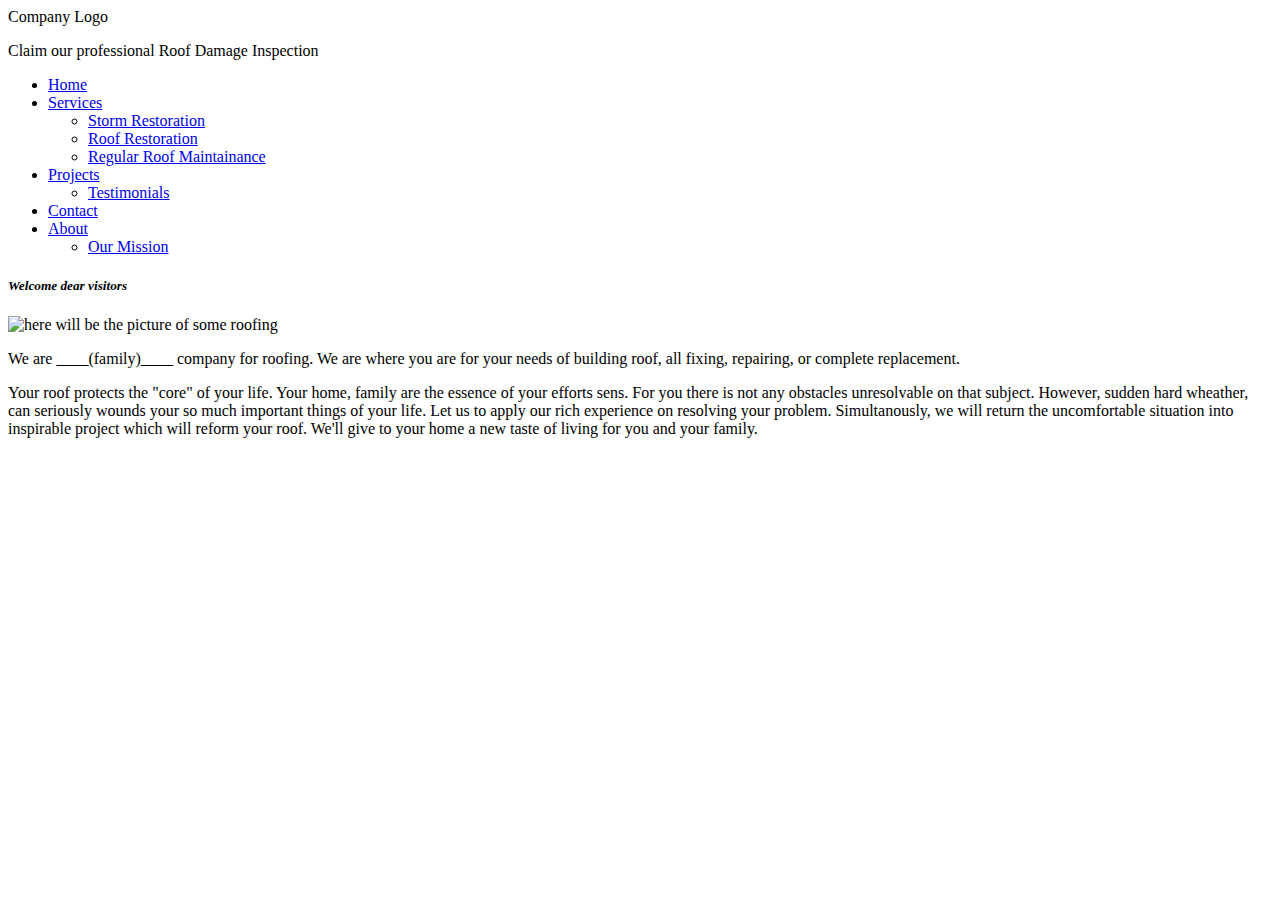
==== about.html @ 461e3e61 "Create about.html" ====
<!DOCTYPE html>
<html lang="en">
<head>
    <meta charset="utf-8" />
    <meta name="viewport" content="width=device-width, initial-scale=1" />
    <title>Construction company</title>
    <!-- Meta tags for SEO and social sharing -->
    <meta name="robots" content="index,follow" />
    <meta property="og:title" content="construction-company!" />
    <meta property="og:type" content="web-page" />
    <meta property="og:url" content="https://construction-company.glitch.me/about.html" />
    <meta
      property="og:about company"
      content="Your-reliable-partner-construction-company" />
    <meta property="og:image" content="Here-need-to-be-image-url-address" />
    <meta name="twitter:card" content="summary" />
    <!-- Import the webpage's stylesheet -->
    <link rel="stylesheet" href="https://building-company.glitch.me/Desktop-first-izgled-index-a.css " /> 
</head>
<body>   
  <article class="simple-flex">
    <div id="logoCompan">Company Logo</div> <!-- logo-->
    <div><p>Claim our professional Roof Damage Inspection</p></div>
  </article>
  <article id="for-nav-menu">  
    <nav class="nav-menu">
      <ul>
        <li><a href="https://building-company.glitch.me/index.html">Home</a></li>
        <li class="drop-navbar"><a href="https://building-company.glitch.me/services.html">Services</a>
          <ul>
            <li><a href="https://building-company.glitch.me/storm-restor.html">Storm Restoration</a></li>
            <li><a href="https://building-company.glitch.me/roof-restor.html">Roof Restoration</a></li>
            <li><a href="https://building-company.glitch.me/regul-maintain.html">Regular Roof Maintainance</a></li>
          </ul>
        </li>
        <li class="drop-navbar"><a href="https://building-company.glitch.me/projects.html">Projects</a>         
          <ul>
            <li><a href="https://building-company.glitch.me/testimonials.html">Testimonials</a></li>
          </ul>
        </li>
        <li><a href="https://building-company.glitch.me/contact.html">Contact</a></li>
        <li class="drop-navbar"><a href="https://building-company.glitch.me/about.html">About</a>
          <ul>
            <li><a href="https://building-company.glitch.me/our-mission.html">Our Mission</a></li>
          </ul>
        </li>
      </ul>
    </nav>
  </article>
  
  <main>
    <section id="part-1">        
          <!-- Introduction -->
      <h5 id="part-1-introTitle"><em>Welcome dear visitors</em></h5>      
      <div id="imgCont-1">      
        <img id="img-1" src="https://cdn.glitch.global/89060ac4-ff02-4b1f-8fe3-5d0d15954883/imgExRoofRestore-1-pexels-steffen-coonan-2098624.jpg?v=1691301043879" alt="here will be the picture of some roofing" />
      </div>
      <div>     
        <p>
          We are ____(family)____ company for roofing. We are where you are for your
          needs of building roof, all fixing, repairing, or complete replacement.
        </p>
        <p>
          Your roof protects the "core" of your life. Your home, family are the essence of your efforts sens. For you there is not 
          any obstacles unresolvable on that subject. However, sudden hard wheather, can seriously wounds your so much important things
          of your life. Let us to apply our rich experience on resolving your problem. Simultanously, we will return the uncomfortable situation 
          into inspirable project which will reform your roof. We'll give to your home a new taste of living for you and your family. 
        </p>
      </div>
      <div>    
        <p>
        
        </p>
      </div>
    </section>            
    <section> 
      <p>

      </p>      
    </section>
  </main>    
<script src="#"></script>
</body>
</html>
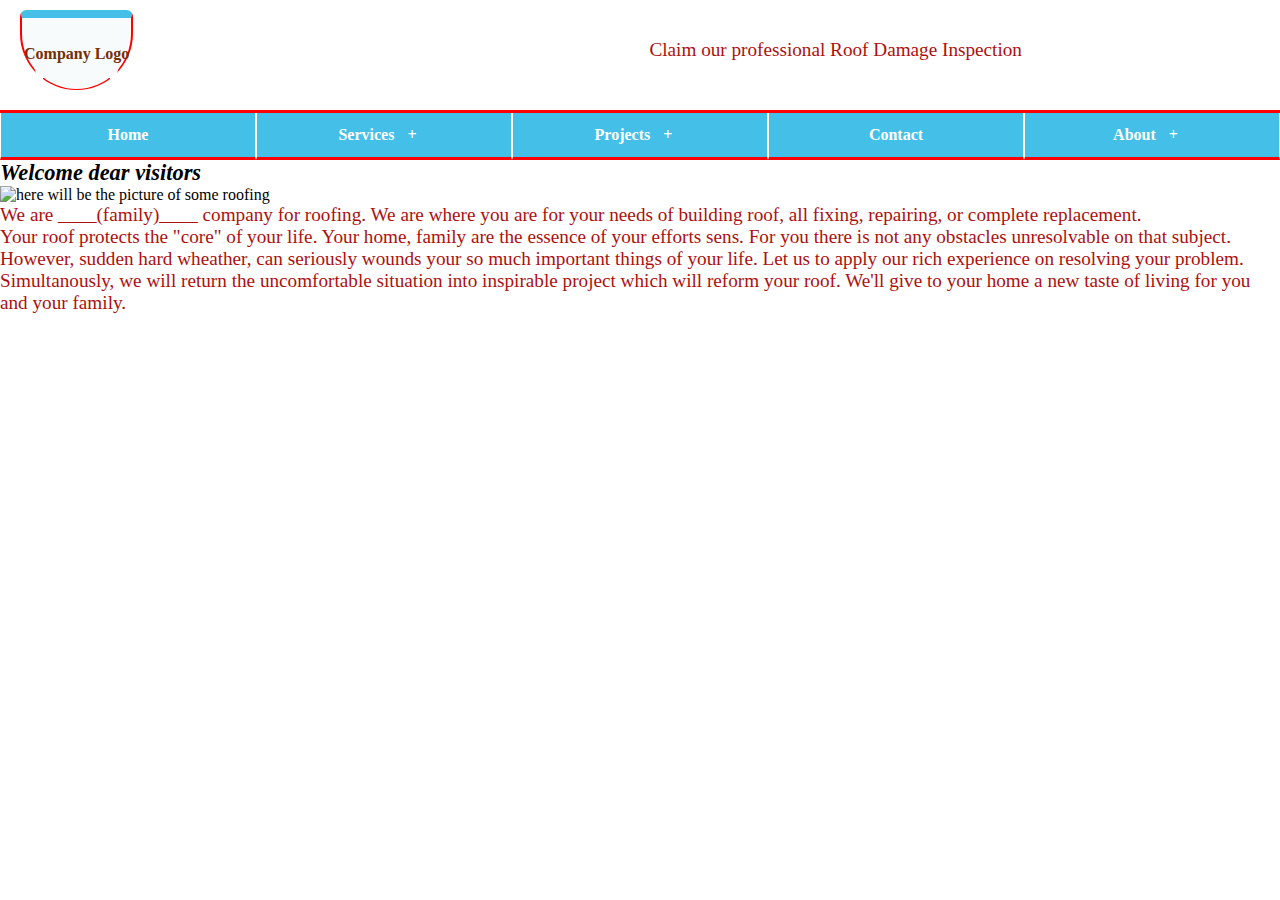
==== commit aa699bee: "Update about.html" ====
--- a/about.html
+++ b/about.html
@@ -3,19 +3,9 @@
 <head>
     <meta charset="utf-8" />
     <meta name="viewport" content="width=device-width, initial-scale=1" />
-    <title>Construction company</title>
-    <!-- Meta tags for SEO and social sharing -->
-    <meta name="robots" content="index,follow" />
-    <meta property="og:title" content="construction-company!" />
-    <meta property="og:type" content="web-page" />
-    <meta property="og:url" content="https://construction-company.glitch.me/about.html" />
-    <meta
-      property="og:about company"
-      content="Your-reliable-partner-construction-company" />
-    <meta property="og:image" content="Here-need-to-be-image-url-address" />
-    <meta name="twitter:card" content="summary" />
+    <title>Construction company</title>    
     <!-- Import the webpage's stylesheet -->
-    <link rel="stylesheet" href="https://building-company.glitch.me/Desktop-first-izgled-index-a.css " /> 
+    <link rel="stylesheet" href="/Desktop-first-izgled-index-a.css " /> 
 </head>
 <body>   
   <article class="simple-flex">
@@ -25,23 +15,23 @@
   <article id="for-nav-menu">  
     <nav class="nav-menu">
       <ul>
-        <li><a href="https://building-company.glitch.me/index.html">Home</a></li>
-        <li class="drop-navbar"><a href="https://building-company.glitch.me/services.html">Services</a>
+        <li><a href="/index.html">Home</a></li>
+        <li class="drop-navbar"><a href="/services.html">Services</a>
           <ul>
-            <li><a href="https://building-company.glitch.me/storm-restor.html">Storm Restoration</a></li>
-            <li><a href="https://building-company.glitch.me/roof-restor.html">Roof Restoration</a></li>
-            <li><a href="https://building-company.glitch.me/regul-maintain.html">Regular Roof Maintainance</a></li>
+            <li><a href="/storm-restor.html">Storm Restoration</a></li>
+            <li><a href="/roof-restor.html">Roof Restoration</a></li>
+            <li><a href="/regul-maintain.html">Regular Roof Maintainance</a></li>
           </ul>
         </li>
-        <li class="drop-navbar"><a href="https://building-company.glitch.me/projects.html">Projects</a>         
+        <li class="drop-navbar"><a href="/projects.html">Projects</a>         
           <ul>
-            <li><a href="https://building-company.glitch.me/testimonials.html">Testimonials</a></li>
+            <li><a href="/testimonials.html">Testimonials</a></li>
           </ul>
         </li>
-        <li><a href="https://building-company.glitch.me/contact.html">Contact</a></li>
-        <li class="drop-navbar"><a href="https://building-company.glitch.me/about.html">About</a>
+        <li><a href="/contact.html">Contact</a></li>
+        <li class="drop-navbar"><a href="/about.html">About</a>
           <ul>
-            <li><a href="https://building-company.glitch.me/our-mission.html">Our Mission</a></li>
+            <li><a href="/our-mission.html">Our Mission</a></li>
           </ul>
         </li>
       </ul>
@@ -53,7 +43,7 @@
           <!-- Introduction -->
       <h5 id="part-1-introTitle"><em>Welcome dear visitors</em></h5>      
       <div id="imgCont-1">      
-        <img id="img-1" src="https://cdn.glitch.global/89060ac4-ff02-4b1f-8fe3-5d0d15954883/imgExRoofRestore-1-pexels-steffen-coonan-2098624.jpg?v=1691301043879" alt="here will be the picture of some roofing" />
+        <img id="img-1" src="/imgExRoofRestore-1-pexels-steffen-coonan-2098624.jpg" alt="here will be the picture of some roofing" />
       </div>
       <div>     
         <p>
--- a/Desktop-first-izgled-index-a.css
+++ b/Desktop-first-izgled-index-a.css
@@ -0,0 +1,269 @@
+* {
+  box-sizing: border-box;
+  margin: 0;
+  padding: 0;
+}
+
+body {
+  background-color: white;  
+  height: 100vh;
+}
+
+/* css selectors from h1 to h6, and p */
+h1 {
+  font-size: 2.2rem;
+  /*font-weight: ;*/
+}
+
+h2 {
+  font-size: 2rem;
+  /*font-weight: ;*/
+}
+
+h3 {
+  font-size: 1.8rem;
+  /*font-weight: ;*/
+}
+
+h4 {
+  font-size: 1.6rem;
+  /*font-weight: ;*/
+}
+
+h5 {
+  font-size: 1.4rem;
+  /*font-weight: ;*/
+}
+
+h6 {
+  font-size: 1.2rem;
+}
+
+p {
+  font-size: 1.2rem;
+  font-weight: 500;
+  color: #ae0f0f
+}
+
+.simple-flex {
+  display: flex;
+  flex-direction: row;
+  justify-content: center;
+  align-items: center;
+  margin-bottom: 10px;
+}
+
+.simple-flex #logoCompan {
+  margin: 10px auto 10px 20px;
+  display: flex;
+  flex-direction: column;
+  justify-content: center;
+  align-items: center;
+  flex-wrap: wrap;
+  text-align: center;
+  background-color: #f7fbfb;
+  color: #752f05;
+  min-width: 90px;
+  max-width: 120px;
+  min-height: 80px;
+  max-height: 88px;
+  padding: 2px;
+  font-size: 1rem;
+  font-weight: 600;
+  border-radius: 8px 8px 70px 70px;
+  border-top: 8px solid #44c0e8;
+  border-bottom: 1px solid red;
+  border-right: 2px solid red;
+  border-left: 2px solid red;
+} 
+
+.simple-flex div {
+  margin-left: auto;
+  margin-right: auto;
+}
+
+.simple-flex div p {
+  margin-right: auto;
+  margin-left: auto;
+}
+
+ /* Dropdown Flexbox Menu */
+.nav-menu {
+  font-family: serif;
+}
+
+.nav-menu ul {
+  list-style: none;
+  margin: 0;
+  padding: 0;
+  display: flex;
+  flex-wrap: wrap;
+  border-top: 3.5px solid red;
+}
+
+.nav-menu ul li {
+  width: 20%;
+}
+
+.nav-menu ul li > ul {
+  border-top: 0px red;
+  display: none;
+  flex-direction: column;
+}
+
+.nav-menu ul li > ul li {
+  width: 100%;
+}
+
+.nav-menu ul li:hover > ul {
+  display: flex;
+}
+
+.nav-menu a {
+  display: block;
+  background-color: #44c0e8;
+  padding: 13px;
+  color: white;
+  font-weight: 550;
+  text-decoration: none;
+  text-align: center; 
+  border-top: 0px red;
+  border-bottom: 3.5px solid red;
+  border-left: 1.75px solid white;
+  border-right: 1.75px solid white;
+}
+
+.nav-menu a:hover {
+  background: #e62161;
+  color: #dddddd;  
+}
+
+.nav-menu .drop-navbar li > a {
+  background-color: #564978;
+  color: dddddd;  
+}
+
+.nav-menu .drop-navbar li > a:hover {
+  background: #e62161;
+}
+
+.nav-menu .drop-navbar > a:after {
+  content: "+";
+  padding: 13px;
+}
+
+/*slike se same menjaju*/
+.mySlides {
+  position: relative;
+  display: none;
+  width: 100%;
+  height: 100%;
+  background-color: #d2d2cd;
+}
+    
+.slideshow-container .mySlides img {
+  display: block;
+  position: relative;
+  width: 30vw;
+  height: 35vh;
+  margin: 2px auto;
+}
+
+/* Slideshow container */
+
+.slideshow-container {
+  position: relative;
+  height: 50%;
+  width: 100%;
+  margin: auto;
+  background-color: #d2d2cd;
+}
+
+/* Caption text */
+
+.text {
+  display: flex;
+  margin: 10px auto;
+  justify-content: center;
+  align-items: center;
+  position: relative;
+  text-align: center;
+  width: 30vw;
+  height: 6vh;
+  color: #2c46d0;
+  background-color:#c9cdd9;
+  font-size: 18px; 
+  font-weight: 550;
+}
+
+/* Number text (1/3 etc)*/ 
+
+.numbertext {
+  text-align: center;
+  margin: 1px auto;
+  color: #d8712c;
+  font-size: 20px;
+  padding: 3px auto;
+  position: relative;
+}
+
+/* The dots/bullets/indicators*/ 
+
+.dot {
+  height: 15px;
+  width: 15px;
+  margin: 5px auto;
+  background-color: #6f0404;
+  border-radius: 50%;
+  display: inline-block;
+  transition: background-color 0.6s ease;
+}
+
+.active {
+  background-color: violet;
+}
+
+/* Fading animation */
+.fade {
+  animation-name: fade;
+  animation-duration: 1.5s;
+}
+
+@keyframes fade {
+  from {opacity: .4} 
+  to {opacity: 1}
+}
+
+#part-1-div {
+  margin: 10px auto;
+}
+
+/*on smaller screens nav link is 100% of width*/
+@media (max-width: 726px) {
+  .simple-flex {
+    flex-direction: column;
+  }
+  
+  .simple-flex #logoCompan {
+    align-self: center;
+    margin-right: auto;
+    margin-left: auto;
+  }
+  
+  .nav-menu ul li {
+    width: 100%;
+  }  
+
+/*to adapt top in order to be centered on smaller screens*/  
+@media (max-width: 460px) {  
+  .simple-flex div p {
+    margin-right: auto;
+    margin-left: 5px;
+  }
+
+/* On smaller screens, decrease text size */
+@media only screen and (max-width: 300px) {
+  .text {font-size: 11px}
+}
+
+
